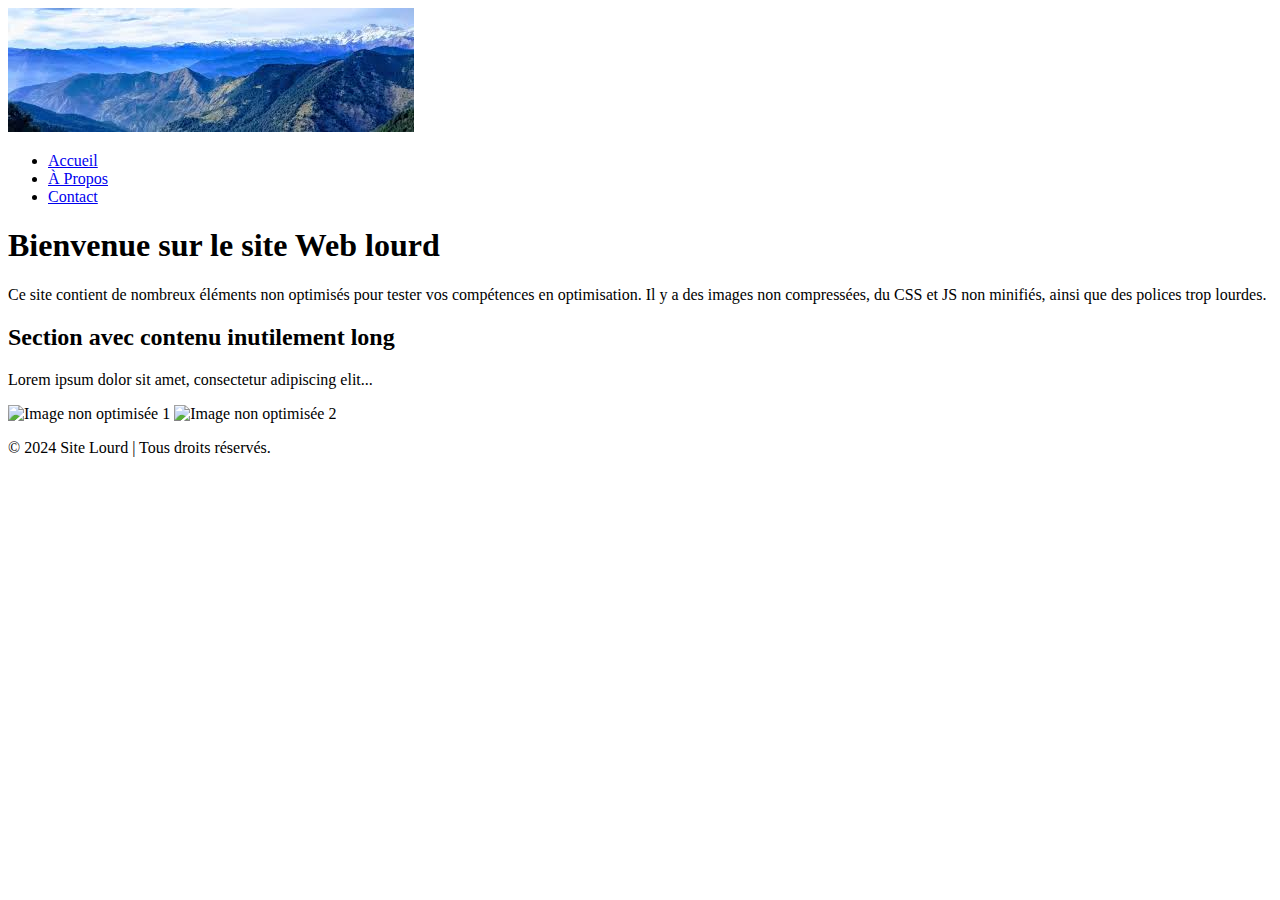
==== index.html @ 5329884f "exo performance" ====
<!DOCTYPE html>
<html lang="fr">
<head>
    <meta charset="UTF-8">
    <meta name="viewport" content="width=device-width, initial-scale=1.0">
    <title>Site Web Lourd</title>
    <link rel="stylesheet" href="main.css">
    <link href="https://fonts.googleapis.com/css2?family=Roboto:wght@400;700&display=swap" rel="stylesheet">
</head>
<body>
    <header>
        <img src="images/banner.jpg" alt="Bannière non optimisée">
        <nav>
            <ul>
                <li><a href="index.html">Accueil</a></li>
                <li><a href="about.html">À Propos</a></li>
                <li><a href="contact.html">Contact</a></li>
            </ul>
        </nav>
    </header>
    
    <main>
        <section>
            <h1>Bienvenue sur le site Web lourd</h1>
            <p>
                Ce site contient de nombreux éléments non optimisés pour tester vos compétences en optimisation.
                Il y a des images non compressées, du CSS et JS non minifiés, ainsi que des polices trop lourdes.
            </p>
        </section>

        <section>
            <h2>Section avec contenu inutilement long</h2>
            <p>Lorem ipsum dolor sit amet, consectetur adipiscing elit...</p>
            <img src="large-image1.jpg" alt="Image non optimisée 1">
            <img src="large-image2.jpg" alt="Image non optimisée 2">
        </section>
    </main>

    <footer>
        <p>© 2024 Site Lourd | Tous droits réservés.</p>
    </footer>
    
    <script src="app.js"></script>
    <script src="analytics.js"></script>
</body>
</html>
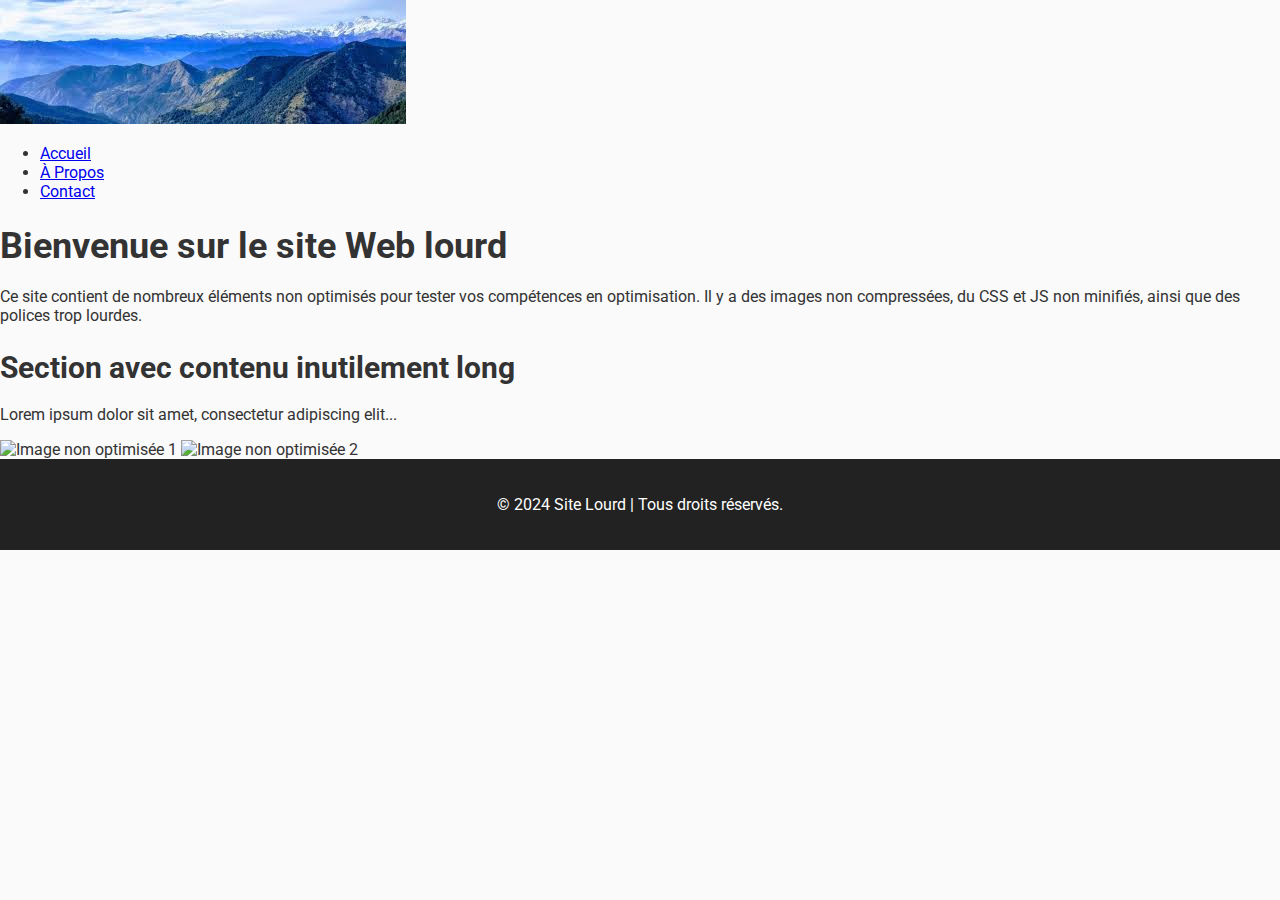
==== commit 95ea9f59: "structure" ====
--- a/index.html
+++ b/index.html
@@ -9,7 +9,7 @@
 </head>
 <body>
     <header>
-        <img src="images/banner.jpg" alt="Bannière non optimisée">
+        <img src="banner.jpg" alt="Bannière non optimisée">
         <nav>
             <ul>
                 <li><a href="index.html">Accueil</a></li>
--- a/main.css
+++ b/main.css
@@ -0,0 +1,32 @@
+/* Fichier CSS non minifié avec des styles redondants */
+body {
+    font-family: 'Roboto', sans-serif;
+    background-color: #fafafa;
+    color: #333;
+    margin: 0;
+    padding: 0;
+}
+
+h1, h2 {
+    margin-bottom: 20px;
+}
+
+h1 {
+    font-size: 36px;
+}
+
+h2 {
+    font-size: 30px;
+}
+
+img {
+    max-width: 100%;
+    height: auto;
+}
+
+footer {
+    padding: 20px;
+    background-color: #222;
+    color: #fff;
+    text-align: center;
+}
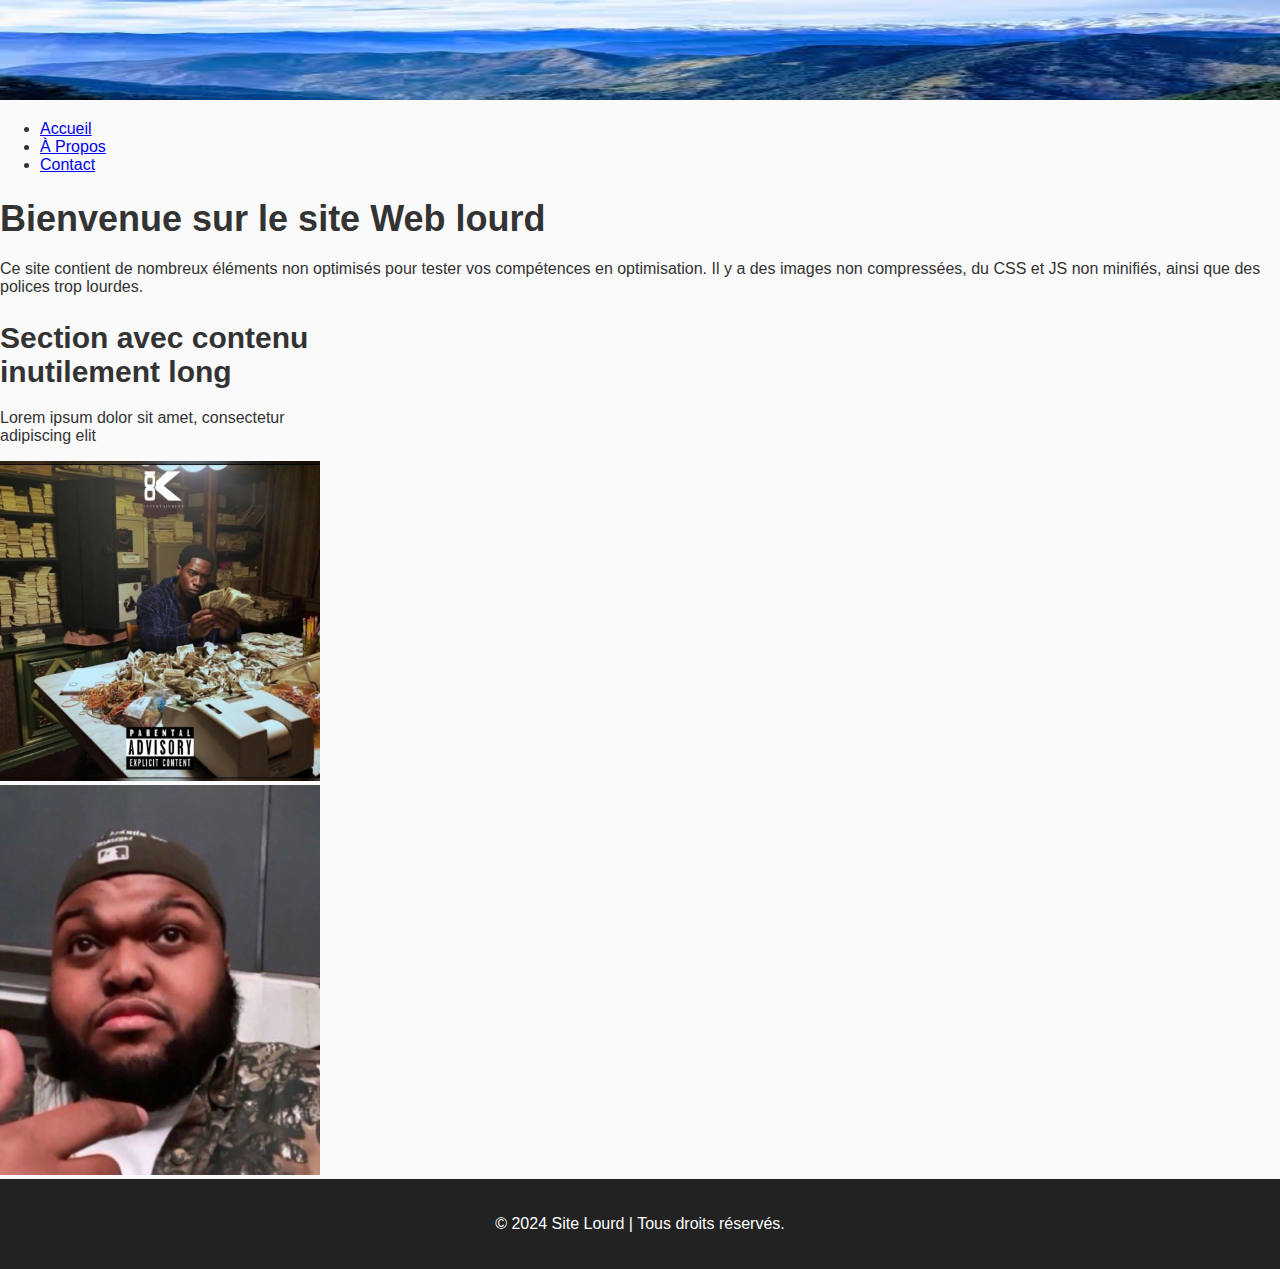
==== commit 8e9fa6a5: "opti" ====
--- a/index.html
+++ b/index.html
@@ -5,9 +5,9 @@
     <meta name="viewport" content="width=device-width, initial-scale=1.0">
     <title>Site Web Lourd</title>
     <link rel="stylesheet" href="main.css">
-    <link href="https://fonts.googleapis.com/css2?family=Roboto:wght@400;700&display=swap" rel="stylesheet">
 </head>
 <body>
+
     <header>
         <img src="banner.jpg" alt="Bannière non optimisée">
         <nav>
@@ -28,19 +28,16 @@
             </p>
         </section>
 
-        <section>
+        <section class="img-classifier">
             <h2>Section avec contenu inutilement long</h2>
-            <p>Lorem ipsum dolor sit amet, consectetur adipiscing elit...</p>
-            <img src="large-image1.jpg" alt="Image non optimisée 1">
-            <img src="large-image2.jpg" alt="Image non optimisée 2">
+            <p>Lorem ipsum dolor sit amet, consectetur adipiscing elit</p>
+            <img src="large-image1.jpg" alt="Image1">
+            <img src="large-image2.jpg" alt="Image1">
         </section>
     </main>
 
     <footer>
         <p>© 2024 Site Lourd | Tous droits réservés.</p>
     </footer>
-    
-    <script src="app.js"></script>
-    <script src="analytics.js"></script>
 </body>
 </html>
--- a/main.css
+++ b/main.css
@@ -5,6 +5,17 @@
     color: #333;
     margin: 0;
     padding: 0;
+}
+
+header>img {
+    width: 100%;
+    height: 100px;
+}
+
+.img-classifier {
+    display: block;
+    width: 25%;
+    height: 25%;
 }
 
 h1, h2 {
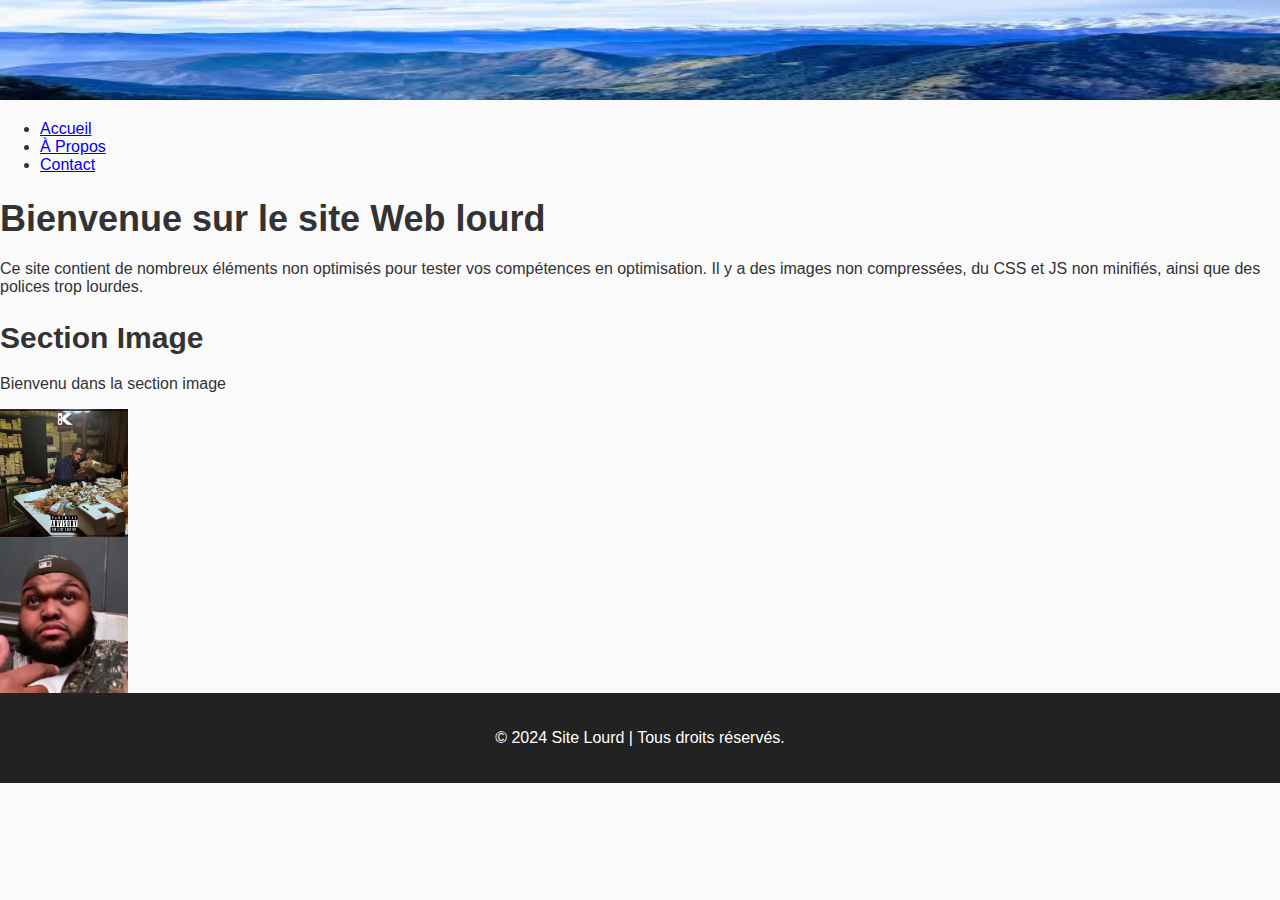
==== commit fdbcd514: "improvement performance" ====
--- a/index.html
+++ b/index.html
@@ -29,8 +29,8 @@
         </section>
 
         <section class="img-classifier">
-            <h2>Section avec contenu inutilement long</h2>
-            <p>Lorem ipsum dolor sit amet, consectetur adipiscing elit</p>
+            <h2>Section Image</h2>
+            <p>Bienvenu dans la section image</p>
             <img src="large-image1.jpg" alt="Image1">
             <img src="large-image2.jpg" alt="Image1">
         </section>
--- a/main.css
+++ b/main.css
@@ -1,4 +1,3 @@
-/* Fichier CSS non minifié avec des styles redondants */
 body {
     font-family: 'Roboto', sans-serif;
     background-color: #fafafa;
@@ -12,10 +11,10 @@
     height: 100px;
 }
 
-.img-classifier {
+.img-classifier>img {
     display: block;
-    width: 25%;
-    height: 25%;
+    width: 10%;
+    height: 20%;
 }
 
 h1, h2 {
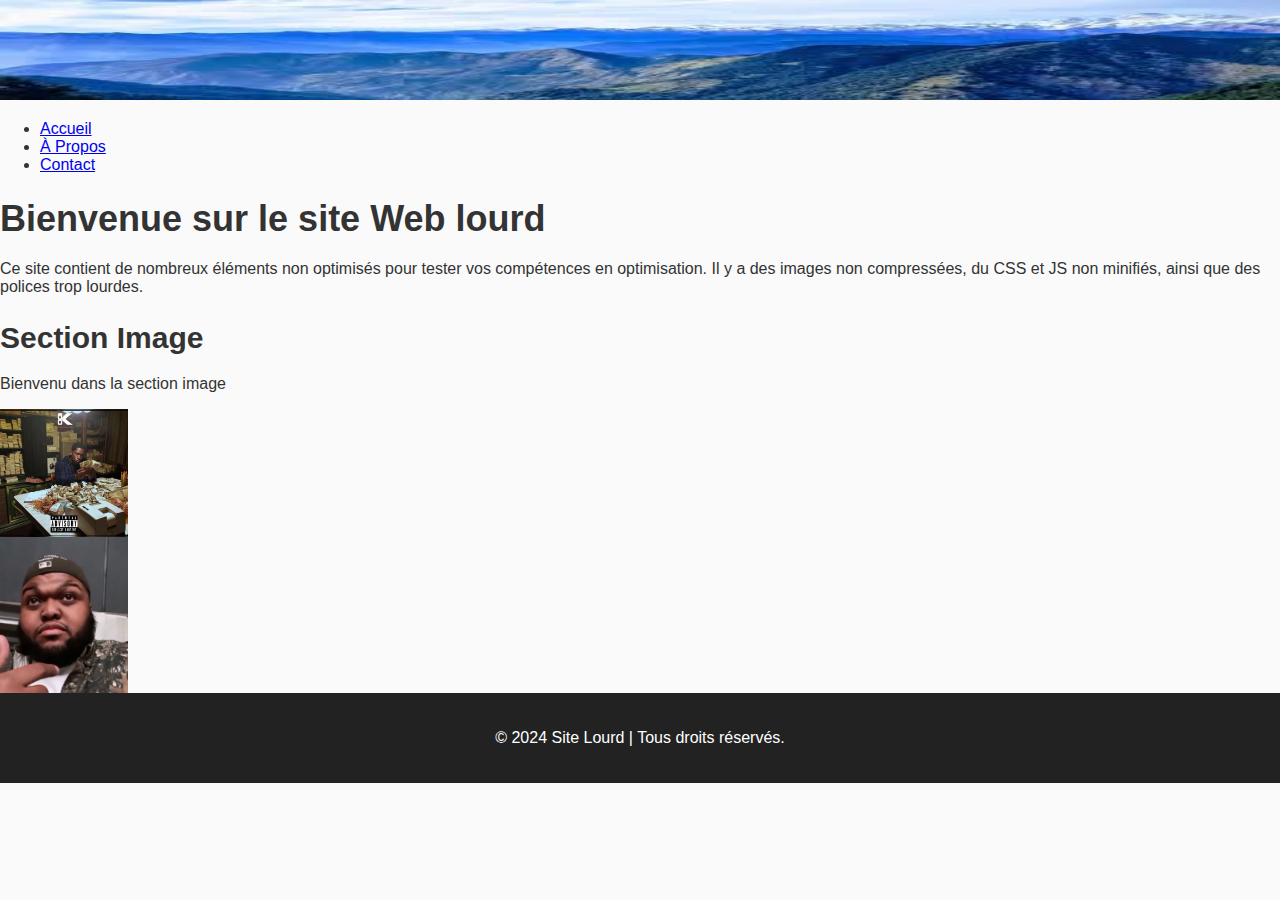
==== commit 56c434b2: "image optimization" ====
--- a/index.html
+++ b/index.html
@@ -9,7 +9,7 @@
 <body>
 
     <header>
-        <img src="banner.jpg" alt="Bannière non optimisée">
+        <img src="banner.webp" alt="Bannière non optimisée">
         <nav>
             <ul>
                 <li><a href="index.html">Accueil</a></li>
@@ -31,8 +31,8 @@
         <section class="img-classifier">
             <h2>Section Image</h2>
             <p>Bienvenu dans la section image</p>
-            <img src="large-image1.jpg" alt="Image1">
-            <img src="large-image2.jpg" alt="Image1">
+            <img src="large-image1.webp" alt="Image1">
+            <img src="large-image2.webp" alt="Image1">
         </section>
     </main>
 
